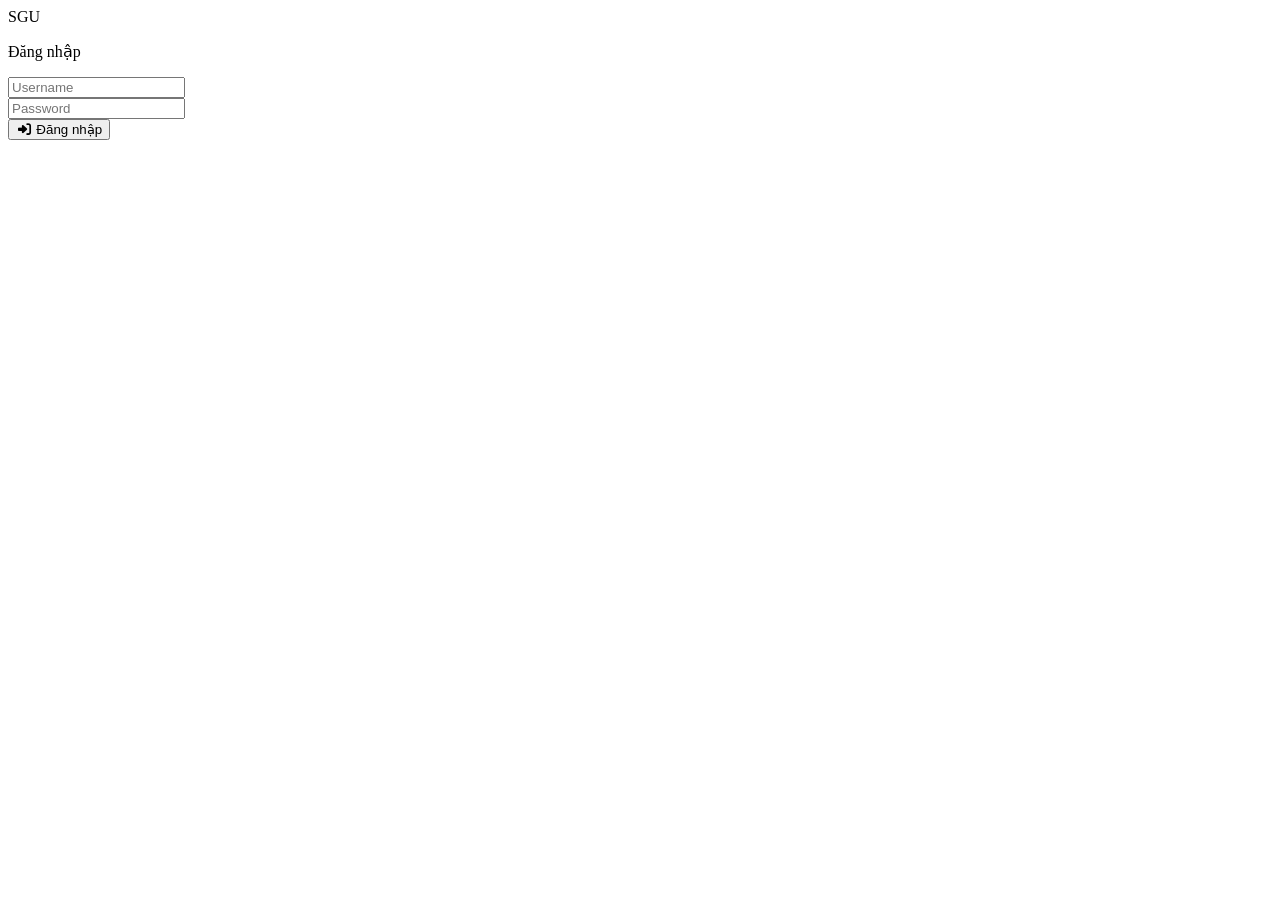
==== src/main/resources/templates/login.html @ b09c8997 "Frontend cho web" ====
<!DOCTYPE html>
<html lang="en" xmlns:th="http://www.thymeleaf.org">
    <head>
        <meta charset="utf-8">
        <meta name="viewport" content="width=device-width,initial-scale=1.0">

        <!-- Google Web Fonts -->
        <link rel="preconnect" href="https://fonts.googleapis.com">
        <link rel="preconnect" href="https://fonts.gstatic.com" crossorigin>
        <link href="https://fonts.googleapis.com/css2?family=Open+Sans:wght@400;600&family=Raleway:wght@600;800&display=swap" rel="stylesheet">

        <!-- Icon Font Stylesheet -->
        <link rel="stylesheet" href="https://cdnjs.cloudflare.com/ajax/libs/font-awesome/6.5.1/css/all.min.css" />
        <link href="https://cdn.jsdelivr.net/npm/bootstrap-icons@1.4.1/font/bootstrap-icons.css" rel="stylesheet">

        <!-- Stylesheets -->
        <link rel="stylesheet" th:href="@{/css/dashmix.css}">
    </head>
    <body>
        <!-- Page Container -->
        <div id="page-container">
            <main id="main-container">
                <div class="bg-image" th:style="'background-image: url(' + @{/img/dhsg.jpg} + ');'">
                    <div class="row g-0 bg-primary-op">
                        <div class="hero-static col-md-6 d-flex align-items-center bg-body-extra-light">
                            <div class="p-3 w-100">
                                <!-- Header -->
                                <div class="mb-3 text-center">
                                    <a class="link-fx fw-bold fs-1">
                                        <span class="text-dark">SG</span><span class="text-primary">U</span>
                                    </a>
                                    <p class="text-uppercase fw-bold fs-sm text-muted">Đăng nhập</p>
                                </div>

                                <!-- Sign In Form -->
                                <div class="row g-0 justify-content-center">
                                    <div class="col-sm-8 col-xl-6">
                                        <form class="js-validation-signin" th:action="@{/login}" method="POST">
                                            <div th:if="${error}" class="alert alert-danger" th:text="${error}"></div>

                                            <div class="py-3">
                                                <div class="mb-4">
                                                    <input type="text" class="form-control form-control-lg form-control-alt" 
                                                           id="login-username" name="login-username" placeholder="Username">
                                                </div>
                                                <div class="mb-4">
                                                    <input type="password" class="form-control form-control-lg form-control-alt" 
                                                           id="login-password" name="login-password" placeholder="Password">
                                                </div>
                                            </div>
                                            <div class="mb-4">
                                                <button type="submit" class="btn w-100 btn-lg btn-hero btn-primary">
                                                    <i class="fa fa-fw fa-sign-in-alt opacity-50 me-1"></i> Đăng nhập
                                                </button>
                                            </div>
                                        </form>
                                    </div>
                                </div>
                            </div>
                        </div>
                    </div>
                </div>
            </main>
        </div>

        <!-- JS -->
        <script th:src="@{/js/jquery.min.js}"></script>
        <script th:src="@{/js/jquery.validate.min.js}"></script>
        <script th:src="@{/js/dashmix.app.min.js}"></script>
        <script th:src="@{/js/op_auth_signin.js}"></script>
    </body>
</html>
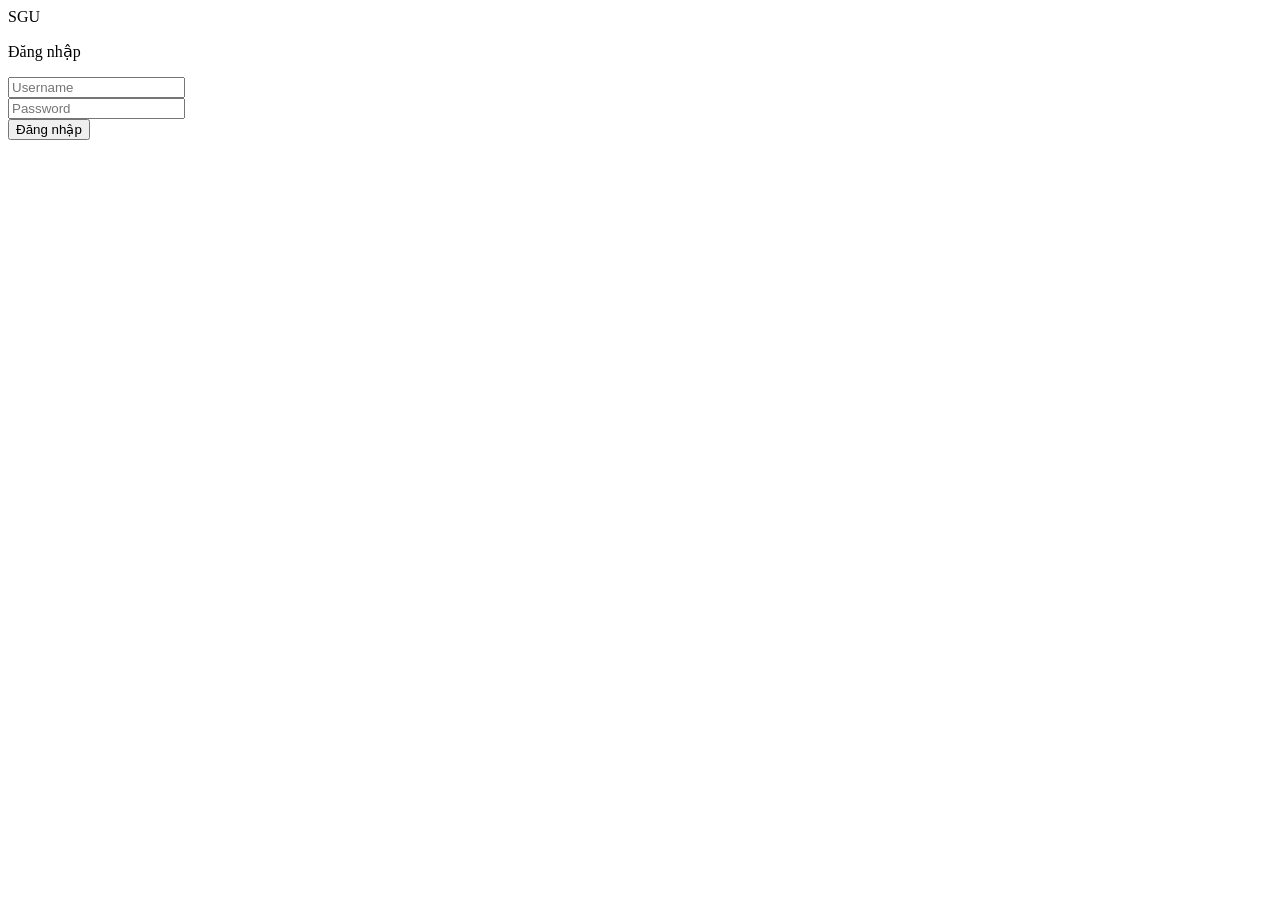
==== commit 22dc39df: "add fragments for code reuse" ====
--- a/src/main/resources/templates/login.html
+++ b/src/main/resources/templates/login.html
@@ -1,21 +1,8 @@
 <!DOCTYPE html>
 <html lang="en" xmlns:th="http://www.thymeleaf.org">
-    <head>
-        <meta charset="utf-8">
-        <meta name="viewport" content="width=device-width,initial-scale=1.0">
-
-        <!-- Google Web Fonts -->
-        <link rel="preconnect" href="https://fonts.googleapis.com">
-        <link rel="preconnect" href="https://fonts.gstatic.com" crossorigin>
-        <link href="https://fonts.googleapis.com/css2?family=Open+Sans:wght@400;600&family=Raleway:wght@600;800&display=swap" rel="stylesheet">
-
-        <!-- Icon Font Stylesheet -->
-        <link rel="stylesheet" href="https://cdnjs.cloudflare.com/ajax/libs/font-awesome/6.5.1/css/all.min.css" />
-        <link href="https://cdn.jsdelivr.net/npm/bootstrap-icons@1.4.1/font/bootstrap-icons.css" rel="stylesheet">
-
-        <!-- Stylesheets -->
-        <link rel="stylesheet" th:href="@{/css/dashmix.css}">
-    </head>
+    
+    <head th:replace="fragments/head :: head"></head>
+    
     <body>
         <!-- Page Container -->
         <div id="page-container">
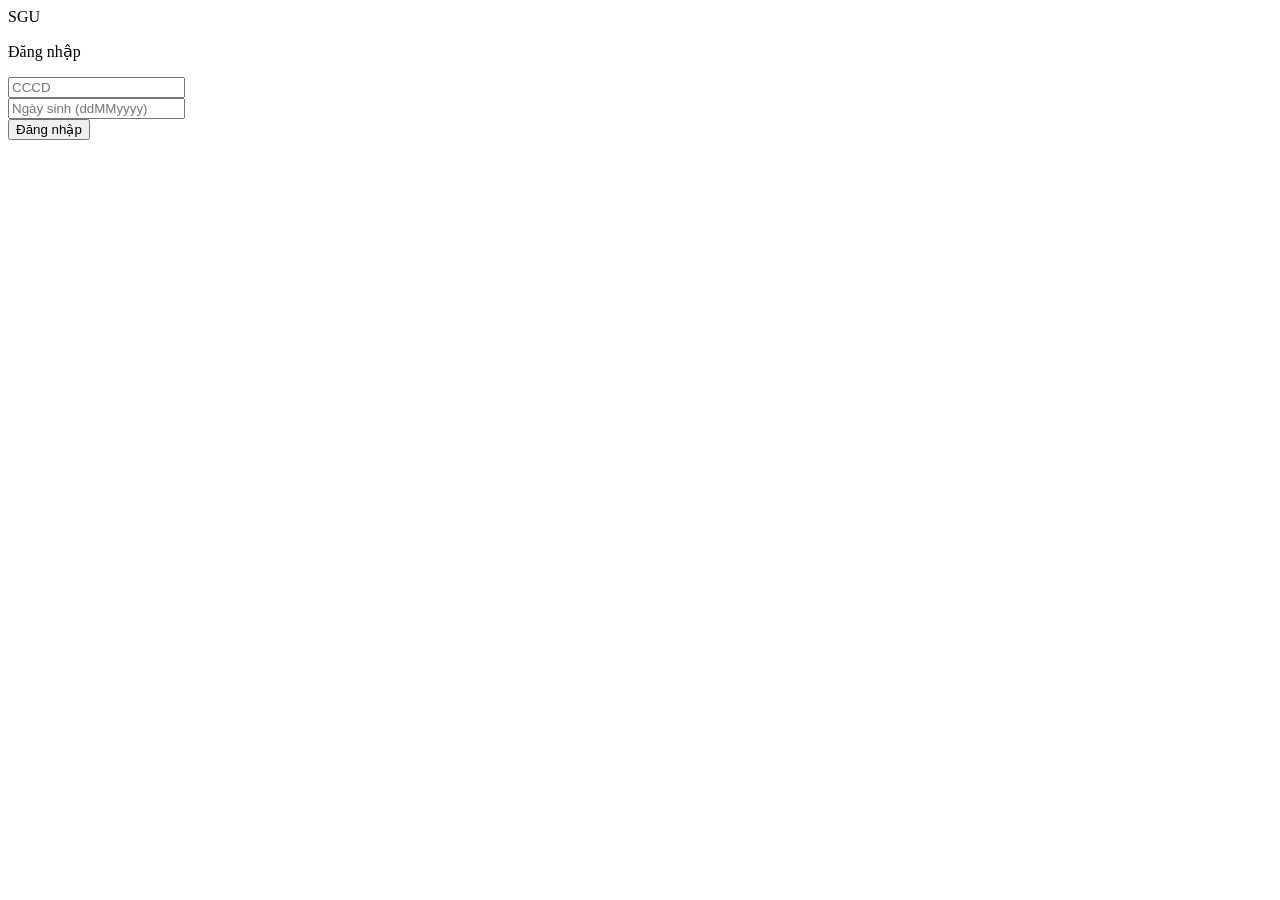
==== commit 8677541d: "login thi chuyen vo trang tra cuu" ====
--- a/src/main/resources/templates/login.html
+++ b/src/main/resources/templates/login.html
@@ -23,21 +23,37 @@
                                 <div class="row g-0 justify-content-center">
                                     <div class="col-sm-8 col-xl-6">
                                         <form class="js-validation-signin" th:action="@{/login}" method="POST">
+
+                                            <!-- Thông báo lỗi -->
                                             <div th:if="${error}" class="alert alert-danger" th:text="${error}"></div>
 
                                             <div class="py-3">
+                                                <!-- CCCD -->
                                                 <div class="mb-4">
-                                                    <input type="text" class="form-control form-control-lg form-control-alt" 
-                                                           id="login-username" name="login-username" placeholder="Username">
+                                                    <input type="text"
+                                                           class="form-control form-control-lg form-control-alt"
+                                                           id="cccd"
+                                                           name="cccd"
+                                                           placeholder="CCCD"
+                                                           required>
                                                 </div>
+
+                                                <!-- Mật khẩu = ngày sinh ddMMyyyy -->
                                                 <div class="mb-4">
-                                                    <input type="password" class="form-control form-control-lg form-control-alt" 
-                                                           id="login-password" name="login-password" placeholder="Password">
+                                                    <input type="password"
+                                                           class="form-control form-control-lg form-control-alt"
+                                                           id="password"
+                                                           name="password"
+                                                           placeholder="Ngày sinh (ddMMyyyy)"
+                                                           required>
                                                 </div>
                                             </div>
+
                                             <div class="mb-4">
-                                                <button type="submit" class="btn w-100 btn-lg btn-hero btn-primary">
-                                                    <i class="fa fa-fw fa-sign-in-alt opacity-50 me-1"></i> Đăng nhập
+                                                <button type="submit"
+                                                        class="btn w-100 btn-lg btn-hero btn-primary">
+                                                    <i class="fa fa-fw fa-sign-in-alt opacity-50 me-1"></i>
+                                                    Đăng nhập
                                                 </button>
                                             </div>
                                         </form>
